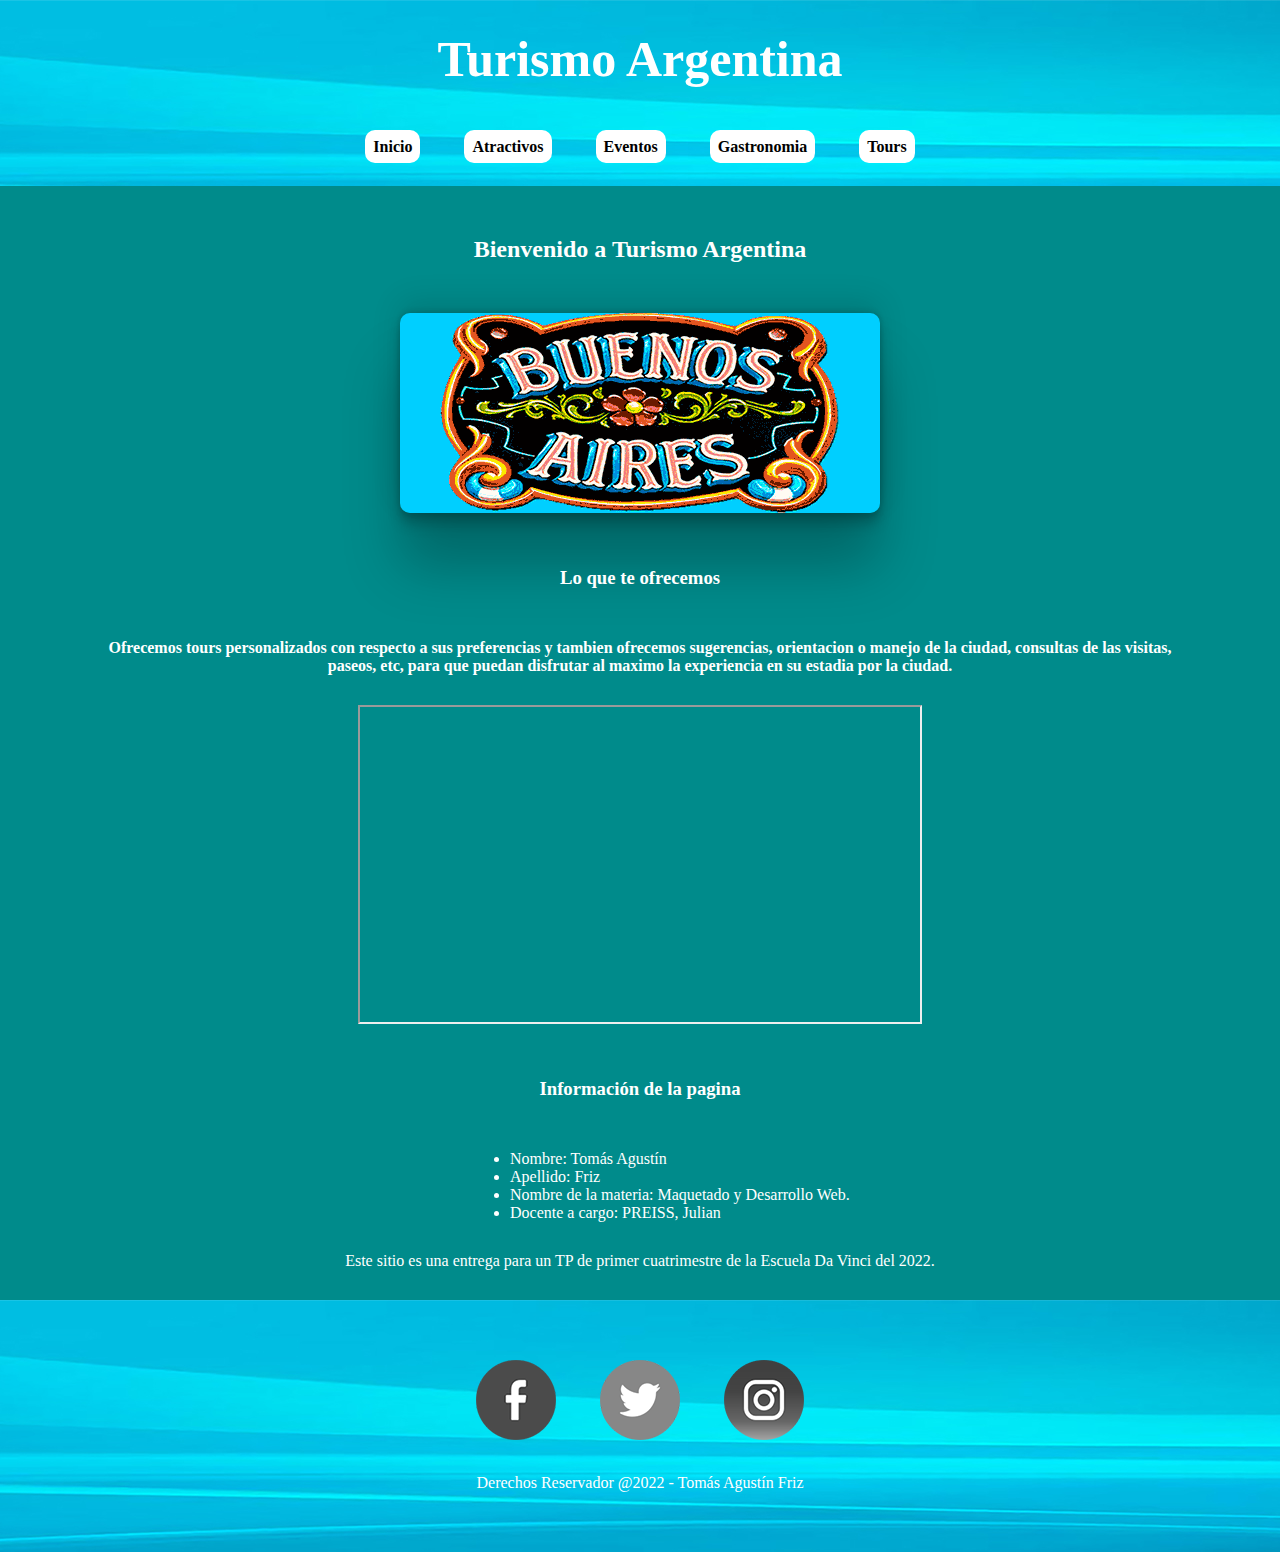
==== index.html @ 52abf86d "terminado definitivamente" ====
<!DOCTYPE html>
<html lang="es">

<head>
    <meta charset="UTF-8">
    <meta http-equiv="X-UA-Compatible" content="IE=edge">
    <meta name="viewport" content="width=device-width, initial-scale=1.0">
    <link rel="stylesheet" href="css/style.css">
    <link rel="shortcut icon" href="favicon.ico" type="image/icono">
    <link rel="stylesheet" href="https://cdnjs.cloudflare.com/ajax/libs/animate.css/4.1.1/animate.min.css" />
    <title>Inicio</title>
</head>

<body>
    <header>
        <h1 class="animate__heartBeat">Turismo Argentina</h1>
        <nav>
            <a class="navegacion" href="index.html">Inicio</a>
            <a class="navegacion" href="itinerario.html">Atractivos</a>
            <a class="navegacion" href="informacion.html">Eventos</a>
            <a class="navegacion" href="gastronomia.html">Gastronomia</a>
            <a class="navegacion" href="formulario.html">Tours</a>
        </nav>
    </header>

    <main>
        <div>
            <h2>Bienvenido a Turismo Argentina</h2>

            <img class="sin_zoom" src="images/Friz_Tomas_TP_FINAL_GIF.gif"
                alt="Time lapse de la ciudad de buenos aires">
        </div>
        <div>
            <h3>Lo que te ofrecemos</h3>

            <p>
                <strong>
                    Ofrecemos tours personalizados con respecto a sus preferencias y tambien ofrecemos sugerencias,
                    orientacion o manejo de la ciudad, consultas de las visitas, paseos, etc, para que puedan disfrutar
                    al maximo la experiencia en su estadia por la ciudad.
                </strong>
            </p>

            <iframe width="560" height="315" src="https://www.youtube.com/embed/UajkDiHgMmo"
                title="YouTube video player"
                allow="accelerometer; autoplay; clipboard-write; encrypted-media; gyroscope; picture-in-picture"
                allowfullscreen></iframe>
        </div>
        <div>
            <h3>Información de la pagina</h3>
            <ul>
                <li class="lista">
                    Nombre: Tomás Agustín
                </li>
                <li class="lista">
                    Apellido: Friz
                </li>
                <li class="lista">
                    Nombre de la materia: Maquetado y Desarrollo Web.
                </li>
                <li class="lista">
                    Docente a cargo: PREISS, Julian
                </li>
            </ul>

            <p>
                Este sitio es una entrega para un TP de primer cuatrimestre de la Escuela Da Vinci del 2022.
            </p>
        </div>
    </main>

    <footer>
        <div>
            <a class="redsoc" href="https://www.facebook.com/Travel-Buenos-Aires-125624064121107" target="_blank"> <img
                    src="images/facebook.png" alt="icono de facebook"> </a>
            <a class="redsoc" href="https://twitter.com/turismobaok" target="_blank"> <img src="images/twitter.png"
                    alt="icono de twitter"> </a>
            <a class="redsoc" href="https://www.instagram.com/turismobuenosairesok/" target="_blank"> <img
                    src="images/instagram.png" alt="icono de instagram"> </a>

            <p>Derechos Reservador @2022 - Tomás Agustín Friz</p>
        </div>
    </footer>

</body>

</html>
---- css/style.css ----
* {
    margin: 0%;
    padding: 0%;
    font-family: 'verdana';
    color: white;
    text-align: center;
    text-decoration: none;
}

body {
    background-color: darkcyan;
}

header {
    background-image: url(../images/fondo.jpg);
    width: 100%;
    margin: 50px;
    text-align: center;
    width: 100%;
    padding: 30px 0px;
    margin: 0px auto;
}

.navegacion {
    background-color: white;
    font-weight: bold;
    color: black;
    border-radius: 10px;
    margin: 20px;
    padding: 8px;
}

.navegacion:hover {
    border: solid 5px cyan;
}

h1 {
    margin-bottom: 50px;
    font-size: 50px;
}

h2 {
    margin: 50px;
}

h3 {
    font-weight: bold;
    margin: 50px;
}

main {
    background-color: darkcyan;
    margin: 30px;
}

p {
    margin: 30px;
}

div {
    margin: 30px;
}

img {
    border-radius: 10px;
    box-shadow: rgba(0, 0, 0, 0.25) 0px 54px 55px, rgba(0, 0, 0, 0.12) 0px -12px 30px, rgba(0, 0, 0, 0.12) 0px 4px 6px, rgba(0, 0, 0, 0.17) 0px 12px 13px, rgba(0, 0, 0, 0.09) 0px -3px 5px;
    transition: 0.5s;
    object-fit: cover;
}

img:hover {
    transform: scale(1.1);
}

.lista {
    text-align: left;
    margin-left: 450px;
}

.sin_zoom {
    transform: none !important;
}

a:hover {
    color: cyan;
}

footer {
    background-image: url(../images/fondo.jpg);
    width: 100%;
    padding: 30px 0px 30px;
    margin: 0px auto;
}

.redsoc {
    padding: 20px;
    filter: grayscale(100);
}

.redsoc:hover {
    filter: grayscale(0);
}

footer div a img {
    transform: none !important;
    box-shadow: none !important;
}

form {
    border-radius: 10px;
    background-color: darkturquoise;
    padding: 5%;
    margin: 5% 10%;
}

fieldset {
    border: solid 3px white;
    border-radius: 10px;
    font-size: 20px;
}

legend span {
    padding: 10px;
    margin: 5px;
    background: darkcyan;
    border-radius: 10px;
    text-align: center;
    border: solid 3px white;
}

label {
    font-size: 20px;
}

input[type=text],
input[type=tel],
input[type=email] {
    width: 80%;
    color: black;
    padding: 1vw;
    margin: 1vw;
    display: inline-block;
    border: 1vw;
    border-radius: 5px;
    box-sizing: border-box;
}

input[type=submit] {
    width: 90%;
    background-color: darkgreen;
    color: white;
    padding: 20px 20px;
    margin: 10px 10px;
    border: none;
    border-radius: 10px;
    cursor: pointer;
}

input[type=reset] {
    width: 90%;
    background-color: darkred;
    color: white;
    padding: 20px 20px;
    margin: 10px 10px;
    border: none;
    border-radius: 10px;
    cursor: pointer;
}

input[type=submit]:hover {
    background-color: green;
}

input[type=reset]:hover {
    background-color: brown;
}
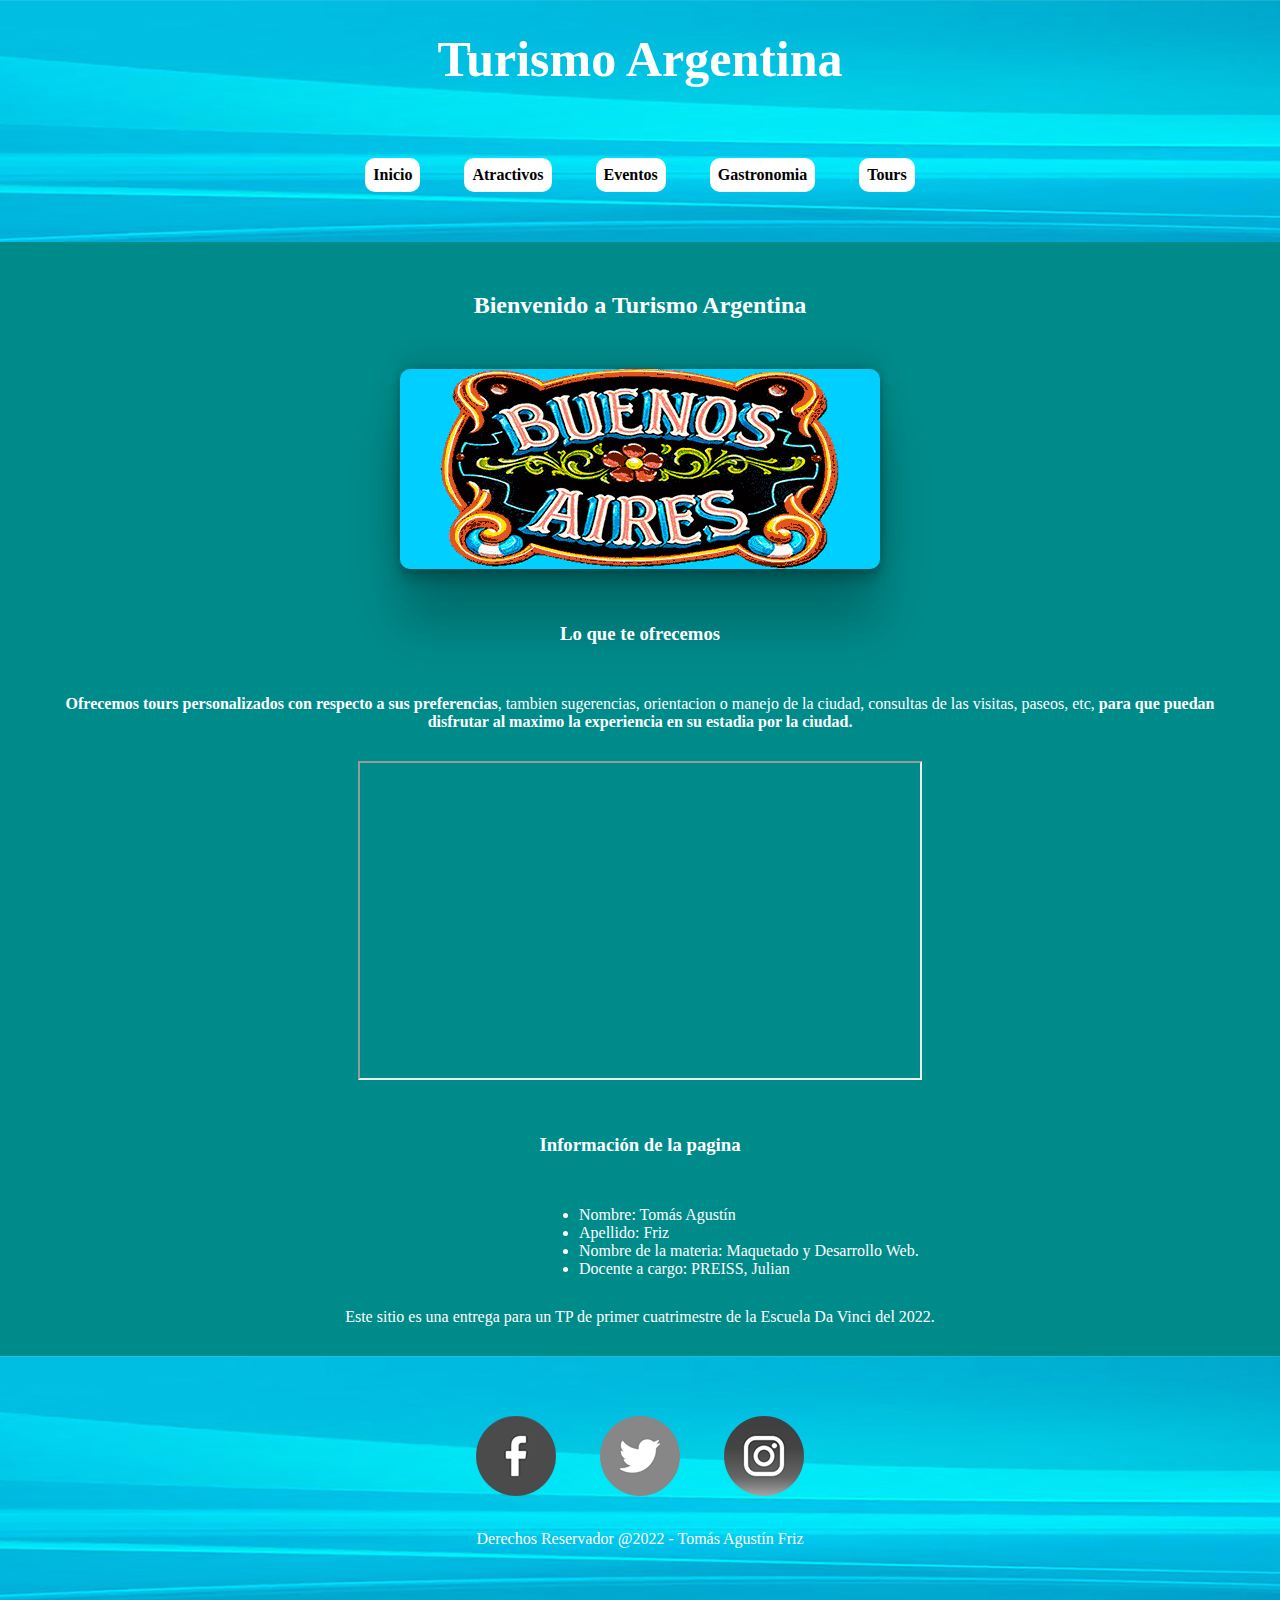
==== commit 50f0b806: "terminado definitivamente" ====
--- a/index.html
+++ b/index.html
@@ -30,23 +30,21 @@
             <img class="sin_zoom" src="images/Friz_Tomas_TP_FINAL_GIF.gif"
                 alt="Time lapse de la ciudad de buenos aires">
         </div>
-        <div>
+        <section>
             <h3>Lo que te ofrecemos</h3>
 
             <p>
-                <strong>
-                    Ofrecemos tours personalizados con respecto a sus preferencias y tambien ofrecemos sugerencias,
-                    orientacion o manejo de la ciudad, consultas de las visitas, paseos, etc, para que puedan disfrutar
-                    al maximo la experiencia en su estadia por la ciudad.
-                </strong>
+                <strong>Ofrecemos tours personalizados con respecto a sus preferencias</strong>, tambien sugerencias,
+                    orientacion o manejo de la ciudad, consultas de las visitas, paseos, etc, <strong>para que puedan disfrutar
+                    al maximo la experiencia en su estadia por la ciudad.</strong>
             </p>
 
             <iframe width="560" height="315" src="https://www.youtube.com/embed/UajkDiHgMmo"
                 title="YouTube video player"
                 allow="accelerometer; autoplay; clipboard-write; encrypted-media; gyroscope; picture-in-picture"
                 allowfullscreen></iframe>
-        </div>
-        <div>
+        </section>
+        <section>
             <h3>Información de la pagina</h3>
             <ul>
                 <li class="lista">
@@ -62,11 +60,10 @@
                     Docente a cargo: PREISS, Julian
                 </li>
             </ul>
-
             <p>
                 Este sitio es una entrega para un TP de primer cuatrimestre de la Escuela Da Vinci del 2022.
             </p>
-        </div>
+        </section>
     </main>
 
     <footer>
--- a/css/style.css
+++ b/css/style.css
@@ -22,6 +22,7 @@
 }
 
 .navegacion {
+    display: inline-block;
     background-color: white;
     font-weight: bold;
     color: black;
@@ -74,7 +75,7 @@
 
 .lista {
     text-align: left;
-    margin-left: 450px;
+    margin-left: 45%;
 }
 
 .sin_zoom {
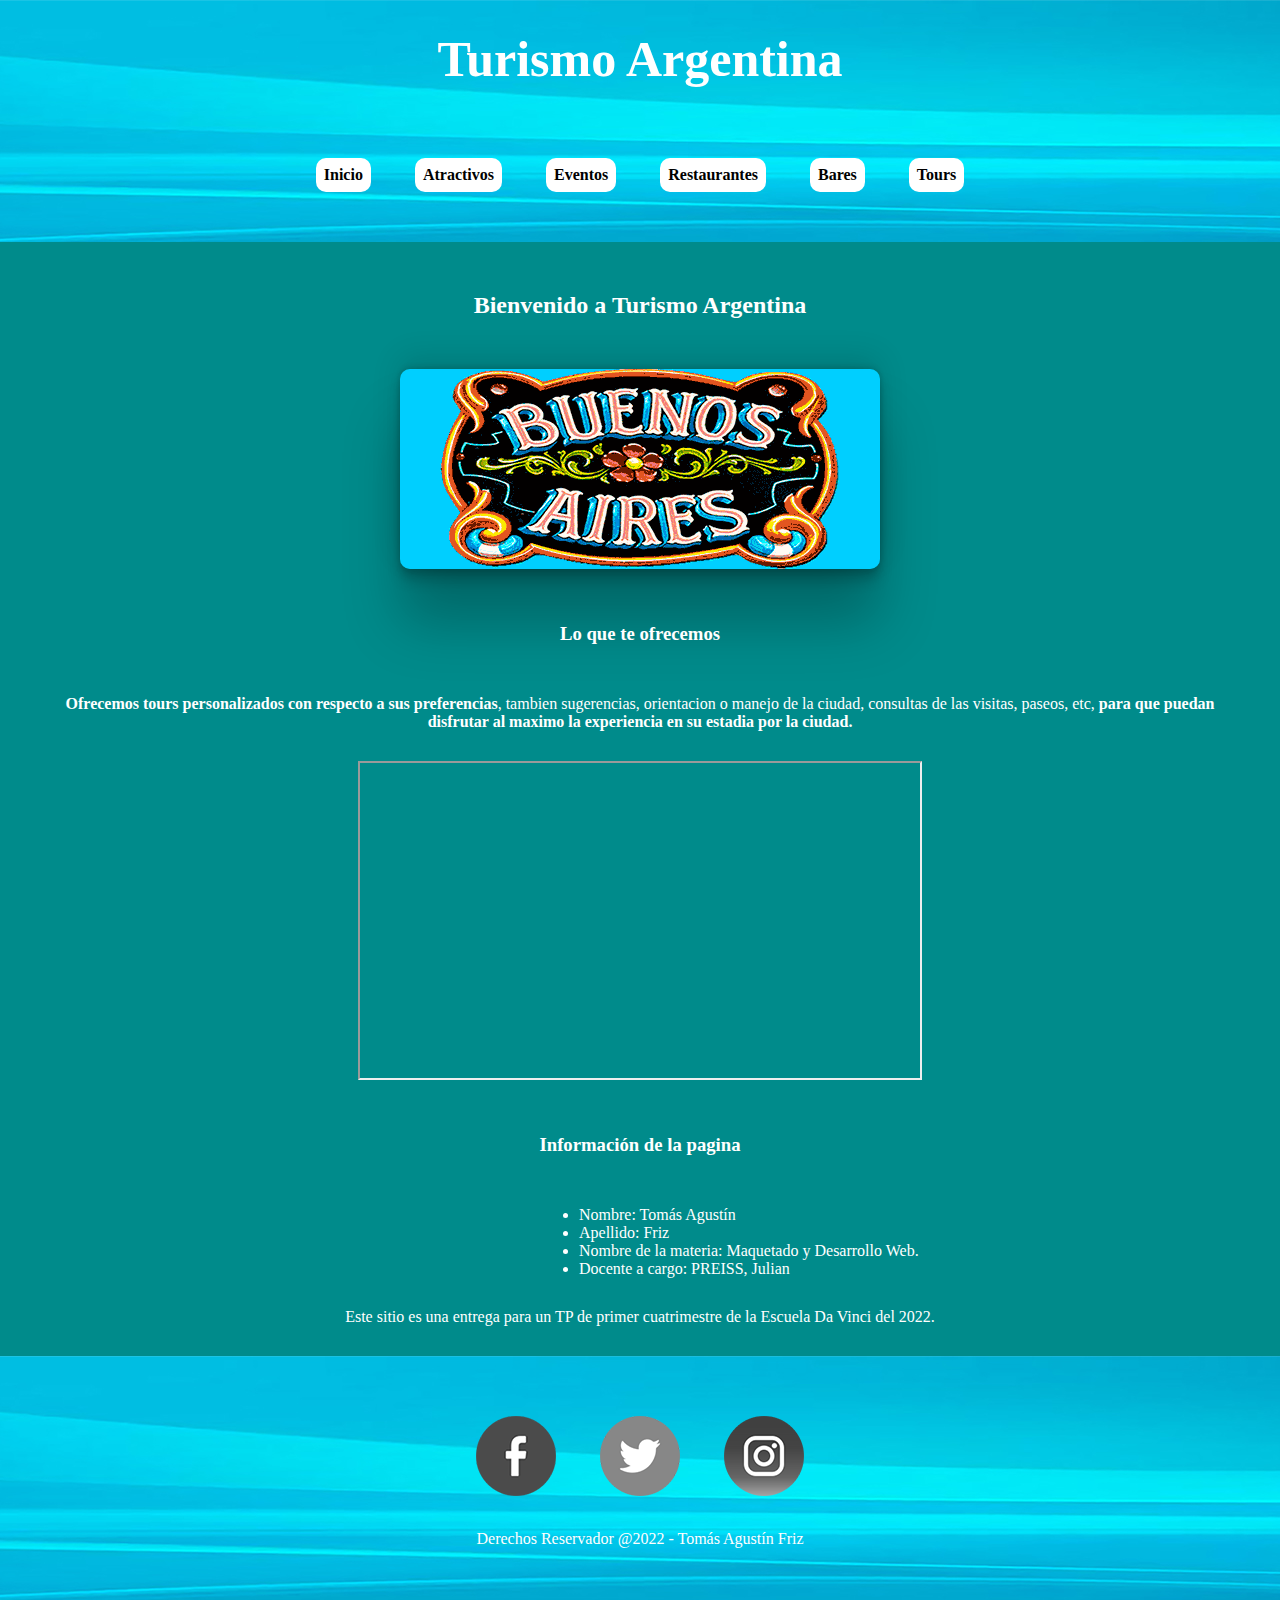
==== commit 545588ae: "Falta redimencionar toda la pagina" ====
--- a/index.html
+++ b/index.html
@@ -18,7 +18,8 @@
             <a class="navegacion" href="index.html">Inicio</a>
             <a class="navegacion" href="itinerario.html">Atractivos</a>
             <a class="navegacion" href="informacion.html">Eventos</a>
-            <a class="navegacion" href="gastronomia.html">Gastronomia</a>
+            <a class="navegacion" href="restaurantes.html">Restaurantes</a>
+            <a class="navegacion" href="bares.html">Bares</a>
             <a class="navegacion" href="formulario.html">Tours</a>
         </nav>
     </header>
@@ -27,7 +28,7 @@
         <div>
             <h2>Bienvenido a Turismo Argentina</h2>
 
-            <img class="sin_zoom" src="images/Friz_Tomas_TP_FINAL_GIF.gif"
+            <img class="sin_zoom" src="images/time_lapse.gif"
                 alt="Time lapse de la ciudad de buenos aires">
         </div>
         <section>
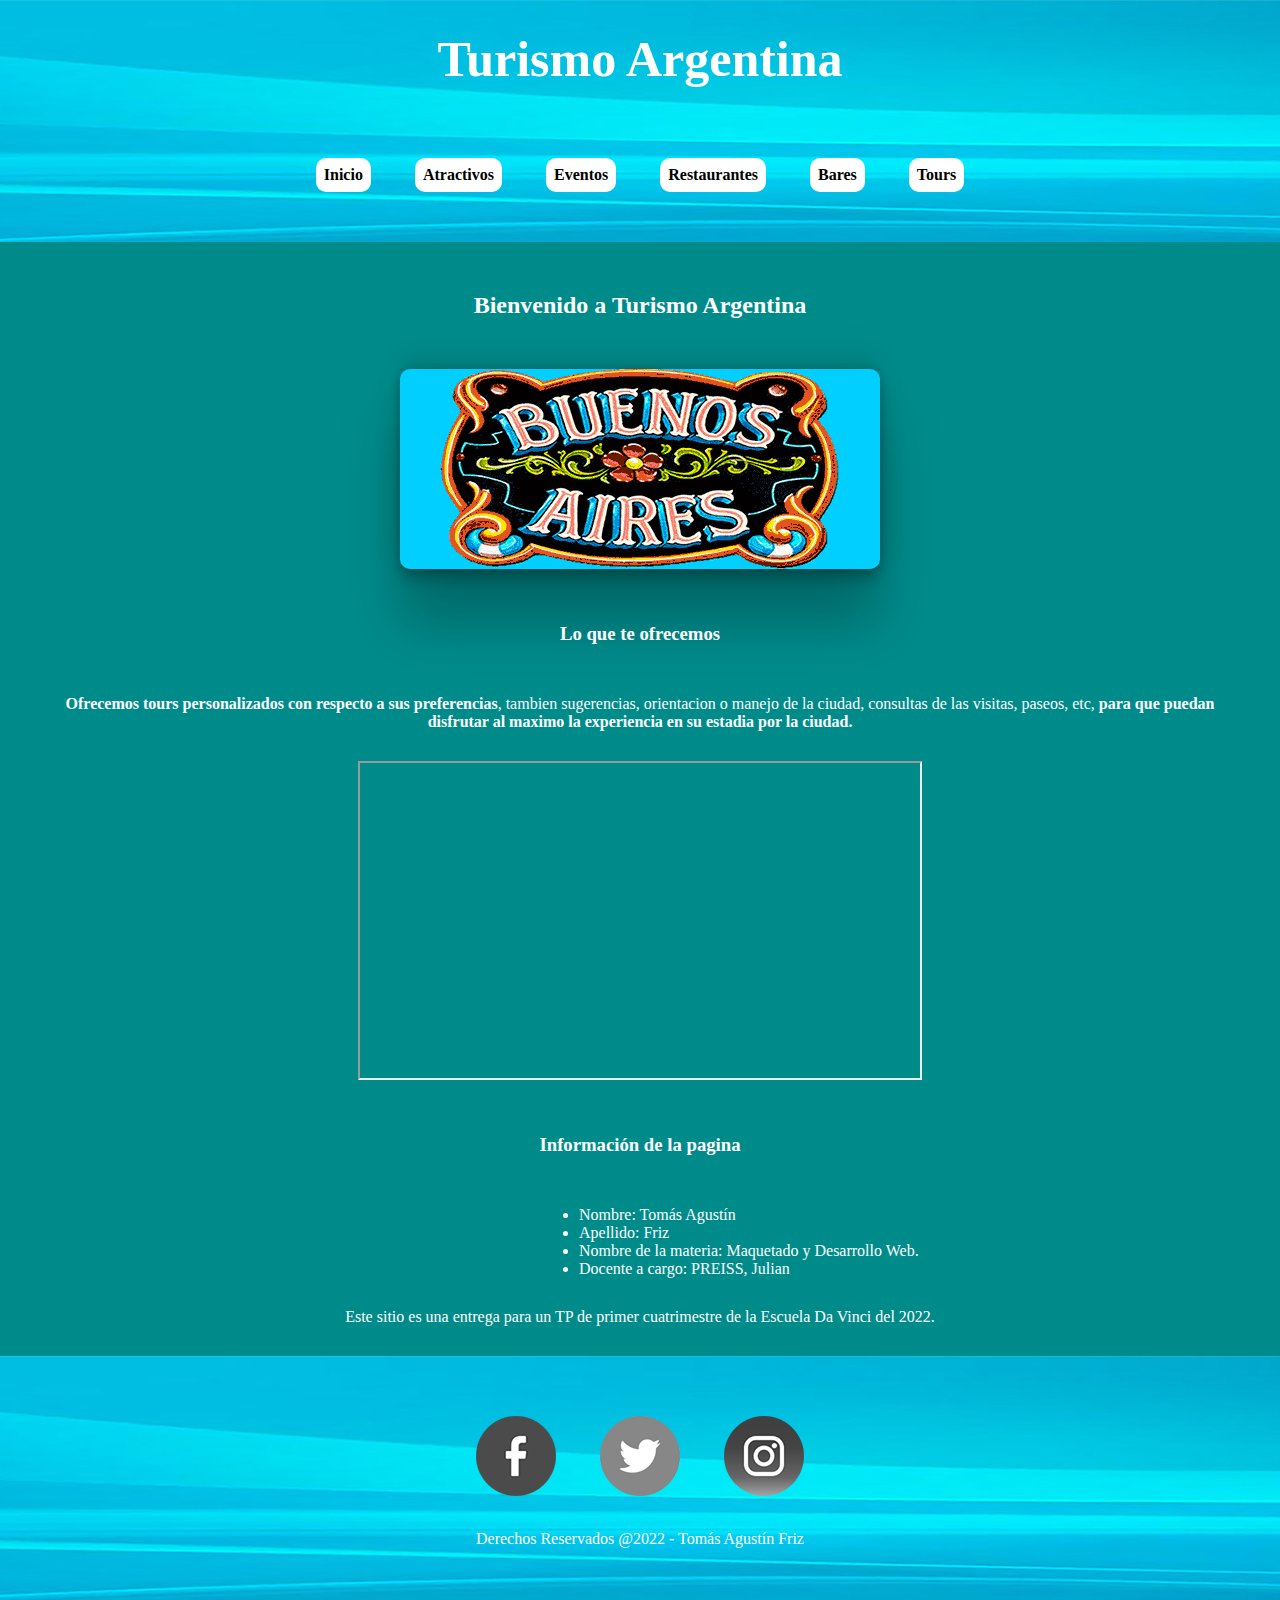
==== commit f00fb4f2: "Falta redimencionar toda la pagina" ====
--- a/index.html
+++ b/index.html
@@ -5,9 +5,11 @@
     <meta charset="UTF-8">
     <meta http-equiv="X-UA-Compatible" content="IE=edge">
     <meta name="viewport" content="width=device-width, initial-scale=1.0">
-    <link rel="stylesheet" href="css/style.css">
     <link rel="shortcut icon" href="favicon.ico" type="image/icono">
     <link rel="stylesheet" href="https://cdnjs.cloudflare.com/ajax/libs/animate.css/4.1.1/animate.min.css" />
+    <link rel="stylesheet" href="css/style.css">
+    <link rel="stylesheet" href="css/tablet.css" media="screen and (max-width:880px)">
+    <link rel="stylesheet" href="css/mobile.css" media="screen and (max-width:480px)">
     <title>Inicio</title>
 </head>
 
@@ -28,15 +30,15 @@
         <div>
             <h2>Bienvenido a Turismo Argentina</h2>
 
-            <img class="sin_zoom" src="images/time_lapse.gif"
-                alt="Time lapse de la ciudad de buenos aires">
+            <img class="sin_zoom" src="images/time_lapse.gif" alt="Time lapse de la ciudad de buenos aires">
         </div>
         <section>
             <h3>Lo que te ofrecemos</h3>
 
             <p>
                 <strong>Ofrecemos tours personalizados con respecto a sus preferencias</strong>, tambien sugerencias,
-                    orientacion o manejo de la ciudad, consultas de las visitas, paseos, etc, <strong>para que puedan disfrutar
+                orientacion o manejo de la ciudad, consultas de las visitas, paseos, etc, <strong>para que puedan
+                    disfrutar
                     al maximo la experiencia en su estadia por la ciudad.</strong>
             </p>
 
@@ -76,7 +78,7 @@
             <a class="redsoc" href="https://www.instagram.com/turismobuenosairesok/" target="_blank"> <img
                     src="images/instagram.png" alt="icono de instagram"> </a>
 
-            <p>Derechos Reservador @2022 - Tomás Agustín Friz</p>
+            <p>Derechos Reservados @2022 - Tomás Agustín Friz</p>
         </div>
     </footer>
 
--- a/css/style.css
+++ b/css/style.css
@@ -1,3 +1,5 @@
+/* Configuracion de PC */
+
 * {
     margin: 0%;
     padding: 0%;
@@ -14,9 +16,7 @@
 header {
     background-image: url(../images/fondo.jpg);
     width: 100%;
-    margin: 50px;
     text-align: center;
-    width: 100%;
     padding: 30px 0px;
     margin: 0px auto;
 }
--- a/css/tablet.css
+++ b/css/tablet.css
@@ -0,0 +1,2 @@
+/* Configuracion de Tablet */
+
--- a/css/mobile.css
+++ b/css/mobile.css
@@ -0,0 +1,2 @@
+/* Configuracion de Mobile */
+
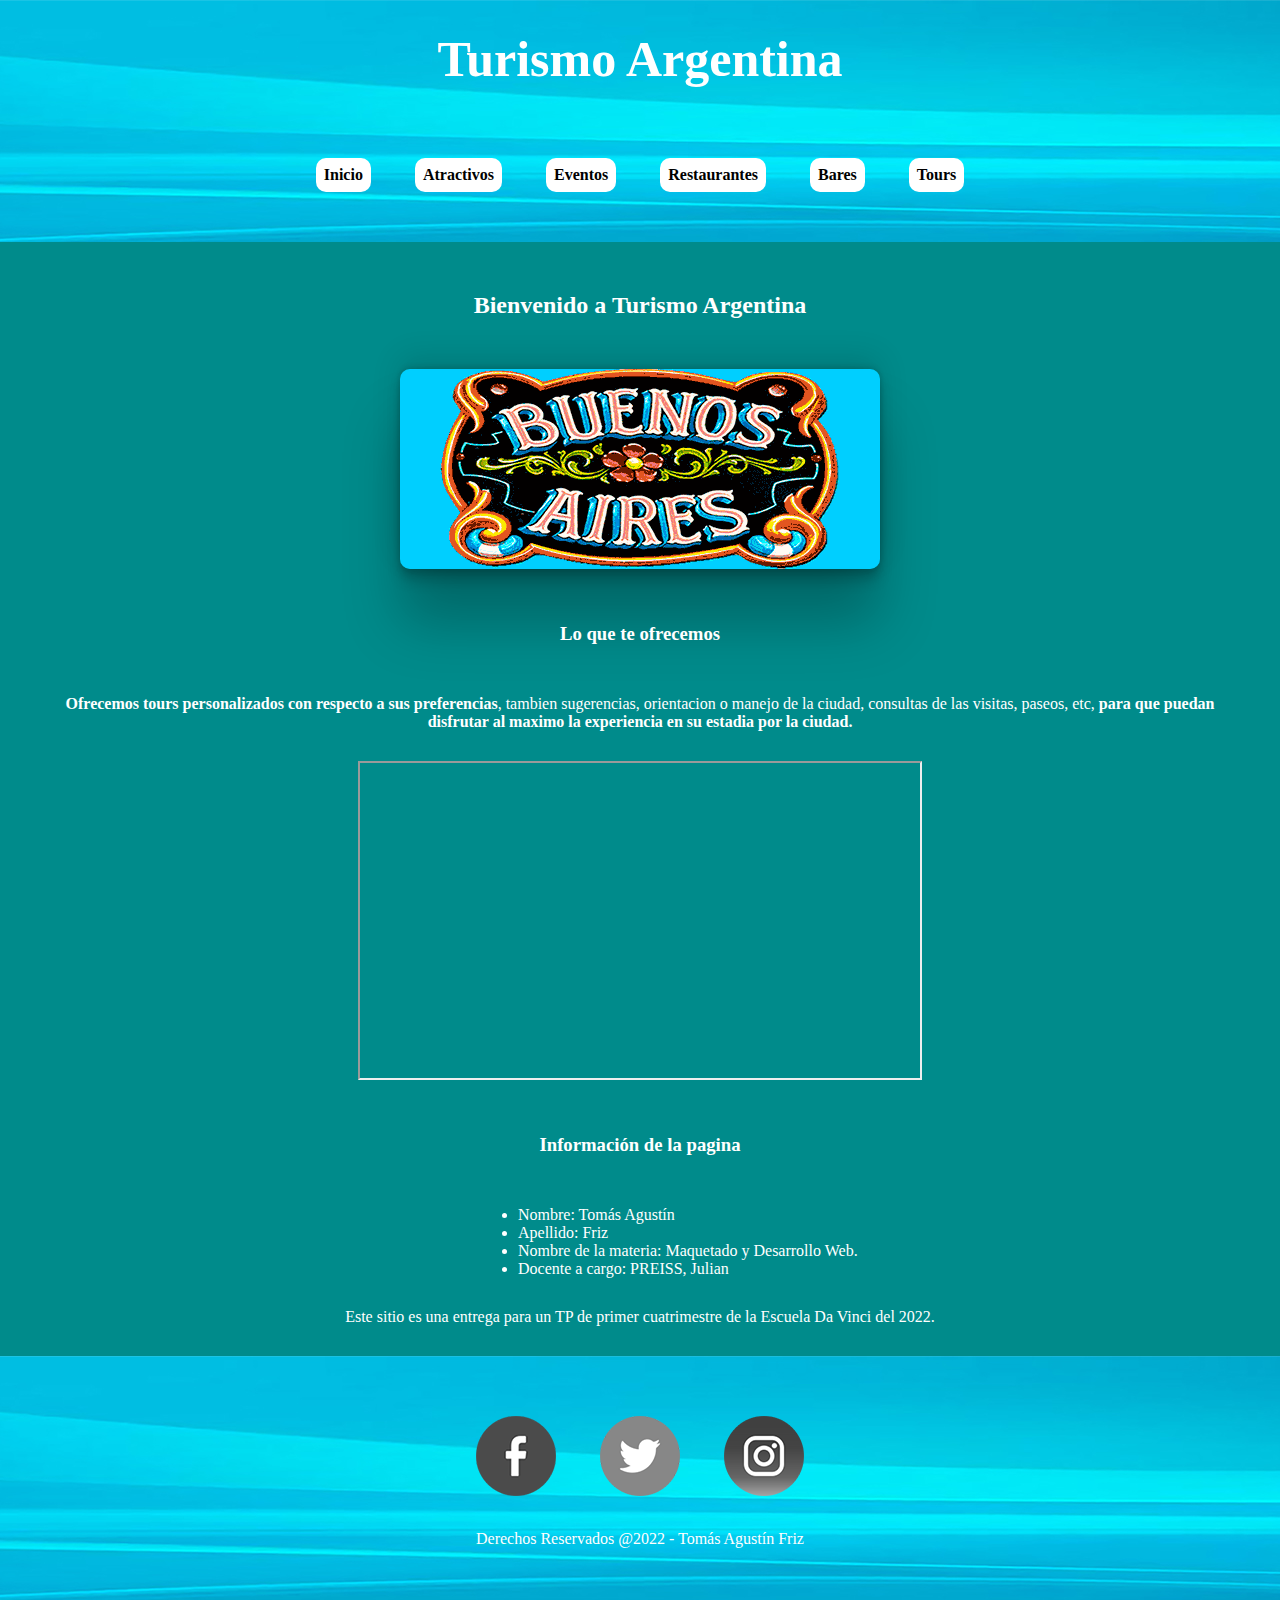
==== commit f94dcc65: "Terminado definitivamente" ====
--- a/index.html
+++ b/index.html
@@ -8,7 +8,7 @@
     <link rel="shortcut icon" href="favicon.ico" type="image/icono">
     <link rel="stylesheet" href="https://cdnjs.cloudflare.com/ajax/libs/animate.css/4.1.1/animate.min.css" />
     <link rel="stylesheet" href="css/style.css">
-    <link rel="stylesheet" href="css/tablet.css" media="screen and (max-width:880px)">
+    <link rel="stylesheet" href="css/tablet.css" media="screen and (max-width:920px)">
     <link rel="stylesheet" href="css/mobile.css" media="screen and (max-width:480px)">
     <title>Inicio</title>
 </head>
--- a/css/style.css
+++ b/css/style.css
@@ -75,7 +75,7 @@
 
 .lista {
     text-align: left;
-    margin-left: 45%;
+    margin-left: 40%;
 }
 
 .sin_zoom {
@@ -103,15 +103,15 @@
 }
 
 footer div a img {
-    transform: none !important;
-    box-shadow: none !important;
+    transform: none ;
+    box-shadow: none ;
 }
 
 form {
+    display: inline-block;
     border-radius: 10px;
     background-color: darkturquoise;
-    padding: 5%;
-    margin: 5% 10%;
+    padding: 2%;
 }
 
 fieldset {
@@ -130,7 +130,7 @@
 }
 
 label {
-    font-size: 20px;
+    font-size: x-large;
 }
 
 input[type=text],
--- a/css/tablet.css
+++ b/css/tablet.css
@@ -1,2 +1,9 @@
 /* Configuracion de Tablet */
 
+*{
+    font-size: x-large;
+}
+
+body{
+    display: inline-block;
+}--- a/css/mobile.css
+++ b/css/mobile.css
@@ -1,2 +1,9 @@
 /* Configuracion de Mobile */
 
+*{
+    font-size: xx-large;
+}
+
+body{
+    display: inline-block;
+}